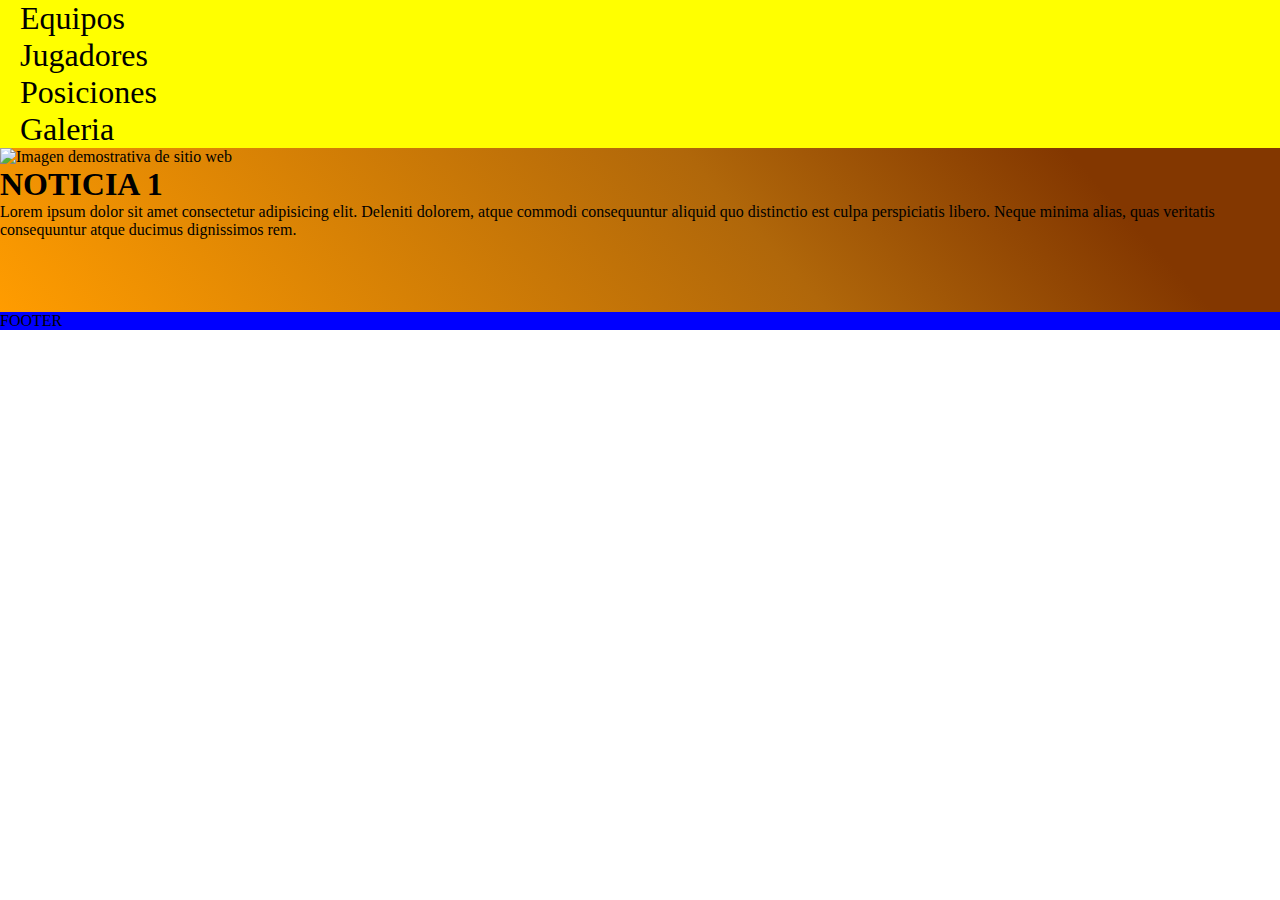
==== pages/productos.html @ 0c7ec922 "Creación de inicio con Grid y diseño responsivo" ====
<!DOCTYPE html>
<html lang="en">
<head>
    <meta charset="UTF-8">
    <meta http-equiv="X-UA-Compatible" content="IE=edge">
    <meta name="viewport" content="width=device-width, initial-scale=1.0">
    <link rel="stylesheet" href="../css/style.css">
    <title>Games</title>
</head>
<body>
    <header class="superior">
        <section class="superior_botonesDerechos">
            <ul>
                
                <ul>
                    
                    <li>
                        <a href="./pages/page-1.html">Equipos</a>
                    </li>
                    
                    <li>
                        <a href="./pages/page-2.html">Jugadores</a>
                    </li>

                    <li>
                        <a href="./pages/page-3.html">Posiciones</a>
                    </li>

                    <li>
                        <a href="./pages/page-4.html">Galeria</a>
                    </li>
                </ul>
            </ul>
        </section>
        <!-- <section class="superior_logo">
            <img src="https://dibujafacil.com/wp-content/uploads/2022/03/Como-Dibujar-Con-El-Ordenador-Facil-Paso-a-Paso.jpg" alt=""  id="Logo" height="50" width="50">
        </section> -->
    </header>
    <main class="main">
        <section class="main_contenido">
            <section class="main_contenido_equipos">
                
                <img src="https://ar.global.nba.com/media/img/teams/00/logos/GSW_logo.png" alt="Imagen demostrativa de sitio web" width="300px" height="250px">
            </section>
            <section class="main_contenido_descripcionEqui">
                <h1>NOTICIA 1</h1>
                <p>Lorem ipsum dolor sit amet consectetur adipisicing elit. Deleniti dolorem, atque commodi consequuntur aliquid quo distinctio est culpa perspiciatis libero. Neque minima alias, quas veritatis consequuntur atque ducimus dignissimos rem.</p>
                <br>
                
                
            </section>
        </section>
        
        
    </main>

    <footer>
        FOOTER
    </footer>

</body>
</html>
---- css/style.css ----
@font-face {
    font-family:"sunday";
    src: url(../assets/fonts/SUNDAY.ttf);
}
/*
Colores de la pagina
.color1 { #d40b2d };
.color2 { #dc849c };
.color3 { #1c448b };
.color4 { #546cac };
.color5 { #a8b7d0 };
 */

*{
    margin: 0;
    padding: 0;
    box-sizing: border-box;
}

#grilla {
    width: 100vw;
    height: 100vh;
    background-color: white;
    display: grid;
    grid-template-rows: .5fr 2fr .5fr;
    grid-template-columns: .5fr 2fr .5fr;
    grid-template-areas:"header header header"
                        "main main main"
                        "footer footer footer";
    grid-column-gap: 10px;
    grid-row-gap: 10px;
}

header {
    background-color: yellow;
    grid-area: header;
}

header nav {
    display:flex;
    flex-wrap: wrap;
    justify-content: center;
    align-items: center;

   
}

#logo {
    margin-left: 40px;
    margin-right: 40px;
    
}

a {
    text-decoration: none;
    color: black;
    font-size: 2em;
    margin-left: 20px;
}

main {
    background-image: linear-gradient(228deg, rgba(131,55,0,1) 15%, rgba(176,103,10,1) 42%, rgba(255,156,0,1) 100%);

    /* background-image: radial-gradient(circle, rgba(131,55,0,1) 15%, rgba(176,103,10,1) 42%, rgba(255,156,0,1) 100%); */

    grid-area: main;
    display: grid;
    grid-template-rows: 1fr .5fr;
    grid-template-columns: 1fr;
    grid-template-areas:"carusel"
                        "info";
    justify-items: center;
    align-items: center;
    
}

#carrusel{
    background-color: orange;
    grid-area: "carrusel";
    margin-top: 50px;
}

#carrusel img:hover{
    height: 450px;
    transition: 1s linear;
}


#carrusel img{
    height: 400px;
    transition: 1s linear;
}


#info{
    background-color: pink;
    grid-area: "info";
    
}

footer {
    background-color: blue;
    /* grid-area: 4/1/4/4; */
    grid-area: footer;
}

@media only screen and (max-width: 1200px) {

}

@media only screen and (max-width: 768px) {
    
}

@media only screen and (max-width: 425px) {
    
    
    header nav {
        display:grid;
        grid-template-columns: 1fr 1fr;
        grid-template-rows: 1fr 1fr;
        grid-template-areas:"logo logo"
                            "btn1 btn2" ;
        justify-items: center;
    }

    #botoneraUno {
        grid-area: btn1;
    }
    
    #botoneraDos {
        grid-area: btn2;
    }

    #logo {
        grid-area: logo;
        
    }
    a {
        font-size: 1em;
    }

    #carrusel img{
        height: 200px;
    }
}
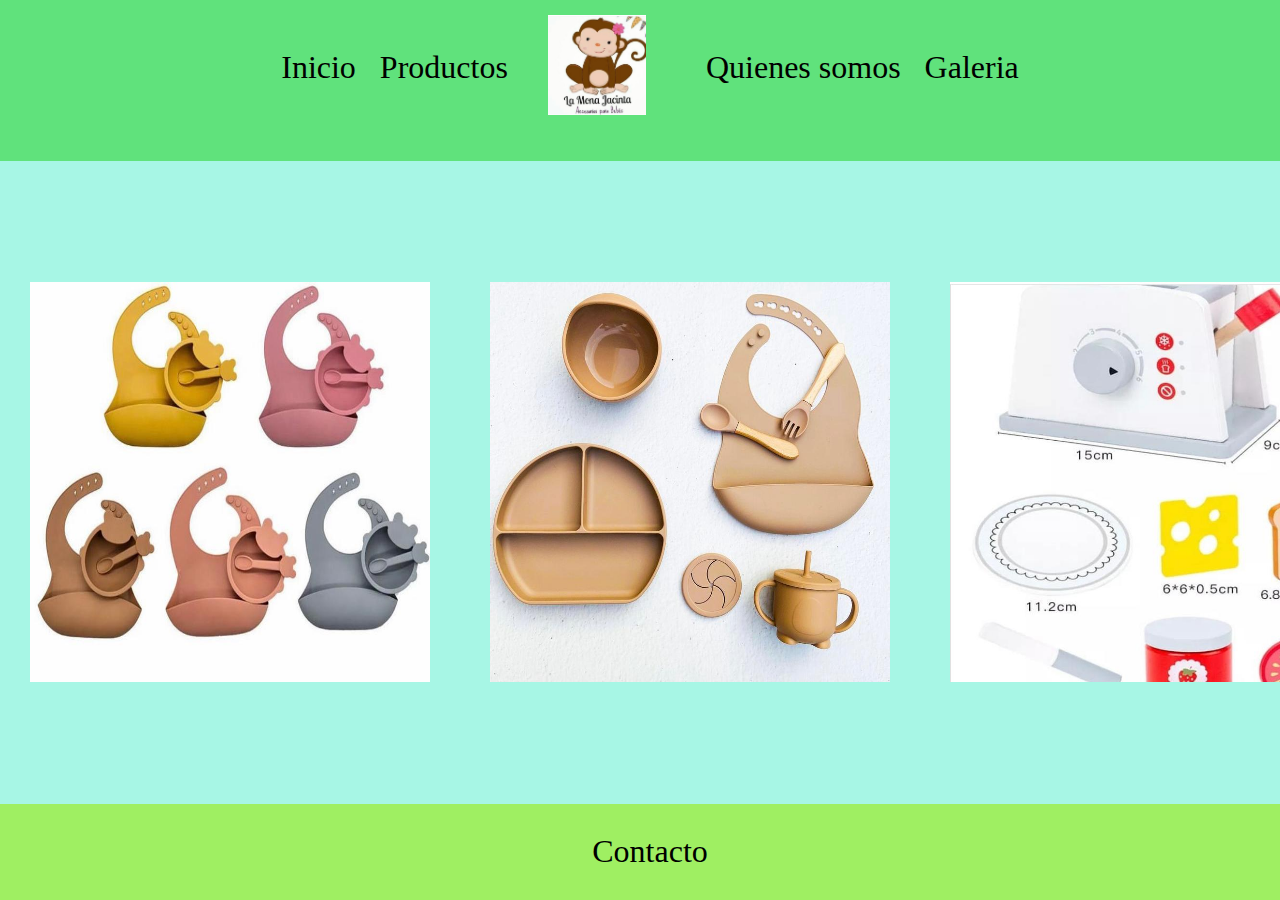
==== commit 0658022d: "Se agrega pagina productos" ====
--- a/pages/productos.html
+++ b/pages/productos.html
@@ -4,59 +4,44 @@
     <meta charset="UTF-8">
     <meta http-equiv="X-UA-Compatible" content="IE=edge">
     <meta name="viewport" content="width=device-width, initial-scale=1.0">
+    <link rel="stylesheet" href="https://cdnjs.cloudflare.com/ajax/libs/animate.css/4.1.1/animate.min.css"/>
+    <link href="https://unpkg.com/aos@2.3.1/dist/aos.css" rel="stylesheet">
     <link rel="stylesheet" href="../css/style.css">
-    <title>Games</title>
+    <title>La Mona Jacinta</title>
 </head>
-<body>
-    <header class="superior">
-        <section class="superior_botonesDerechos">
-            <ul>
-                
-                <ul>
-                    
-                    <li>
-                        <a href="./pages/page-1.html">Equipos</a>
-                    </li>
-                    
-                    <li>
-                        <a href="./pages/page-2.html">Jugadores</a>
-                    </li>
+<body id="grilla">
 
-                    <li>
-                        <a href="./pages/page-3.html">Posiciones</a>
-                    </li>
+    <header>
+        <nav>
+            <div id="botoneraUno">
+                <a href="../index.html">Inicio</a>
+                <a href="../pages/productos.html">Productos</a>
+            </div>
+            <div class="animate__animated animate__bounceInDown" id="logo"><img src="../assets/images/logo.jpeg" alt="Logo Jacinta Mona" height="100px"></div>
+            <div id="botoneraDos">
+                <a href="../pages/quienes-somos.html">Quienes somos</a>
+                <a href="../pages/galeria.html">Galeria</a>
+            </div>
+        </nav>
 
-                    <li>
-                        <a href="./pages/page-4.html">Galeria</a>
-                    </li>
-                </ul>
-            </ul>
+    </header>
+    <main id="main__productos">
+        <section" id="main__productos__section">
+            <img src="../assets/images/producto_1.jpeg" alt="Imagen de preducto 1">
+            <img src="../assets/images/producto_2.jpeg" alt="Imagen de preducto 2">
+            <img src="../assets/images/producto_3.jpeg" alt="Imagen de preducto 3">
+            <img src="../assets/images/producto_4.jpeg" alt="Imagen de preducto 4">
+
         </section>
-        <!-- <section class="superior_logo">
-            <img src="https://dibujafacil.com/wp-content/uploads/2022/03/Como-Dibujar-Con-El-Ordenador-Facil-Paso-a-Paso.jpg" alt=""  id="Logo" height="50" width="50">
-        </section> -->
-    </header>
-    <main class="main">
-        <section class="main_contenido">
-            <section class="main_contenido_equipos">
-                
-                <img src="https://ar.global.nba.com/media/img/teams/00/logos/GSW_logo.png" alt="Imagen demostrativa de sitio web" width="300px" height="250px">
-            </section>
-            <section class="main_contenido_descripcionEqui">
-                <h1>NOTICIA 1</h1>
-                <p>Lorem ipsum dolor sit amet consectetur adipisicing elit. Deleniti dolorem, atque commodi consequuntur aliquid quo distinctio est culpa perspiciatis libero. Neque minima alias, quas veritatis consequuntur atque ducimus dignissimos rem.</p>
-                <br>
-                
-                
-            </section>
-        </section>
-        
-        
+       
     </main>
 
     <footer>
-        FOOTER
+        <a href="../pages/contact.html">Contacto</a>
     </footer>
-
+    <script src="https://unpkg.com/aos@2.3.1/dist/aos.js"></script>
+    <script>
+        AOS.init();
+    </script>
 </body>
 </html>--- a/css/style.css
+++ b/css/style.css
@@ -20,27 +20,31 @@
 #grilla {
     width: 100vw;
     height: 100vh;
-    background-color: white;
+    background-image: url(https://www.protectia.com.ar/wp-content/uploads/2018/06/bebe-durmiendo-con-osito.jpg); 
+    background-size: cover ;
+    background-position: center;
+    background-repeat: no-repeat;
+
     display: grid;
-    grid-template-rows: .5fr 2fr .5fr;
+    grid-template-rows: .5fr 2fr .3fr;
     grid-template-columns: .5fr 2fr .5fr;
     grid-template-areas:"header header header"
                         "main main main"
                         "footer footer footer";
     grid-column-gap: 10px;
-    grid-row-gap: 10px;
+
 }
 
 header {
-    background-color: yellow;
+    background-color: #52e071eb;
     grid-area: header;
 }
 
 header nav {
     display:flex;
-    flex-wrap: wrap;
     justify-content: center;
     align-items: center;
+    margin-top: 15px;
 
    
 }
@@ -59,13 +63,13 @@
 }
 
 main {
-    background-image: linear-gradient(228deg, rgba(131,55,0,1) 15%, rgba(176,103,10,1) 42%, rgba(255,156,0,1) 100%);
-
-    /* background-image: radial-gradient(circle, rgba(131,55,0,1) 15%, rgba(176,103,10,1) 42%, rgba(255,156,0,1) 100%); */
+    
+    
+    background-color: #4cedca7d;
 
     grid-area: main;
     display: grid;
-    grid-template-rows: 1fr .5fr;
+    grid-template-rows: 1fr .2fr;
     grid-template-columns: 1fr;
     grid-template-areas:"carusel"
                         "info";
@@ -75,9 +79,19 @@
 }
 
 #carrusel{
-    background-color: orange;
     grid-area: "carrusel";
     margin-top: 50px;
+    margin-bottom: 10px;
+    display: grid;
+    justify-items: center;
+    align-items: center;
+}
+
+#carrusel h1{
+    font-size: 50px;
+    margin-bottom: 40px;
+    font-family: 'Roboto', sans-serif;
+    color: #2488ede3;
 }
 
 #carrusel img:hover{
@@ -93,16 +107,47 @@
 
 
 #info{
-    background-color: pink;
+    background-color: #2488ed82;
     grid-area: "info";
-    
+    display: flex;
+    margin-left: 25%;
+    margin-right: 25%;
 }
 
 footer {
-    background-color: blue;
-    /* grid-area: 4/1/4/4; */
+    background-color: #92ed4ce0;
+    display:flex;
+    justify-content: center;
+    align-items: center;
     grid-area: footer;
 }
+
+#main__productos{
+    background-color: #4cedca7d;
+
+    grid-area: main;
+    display: flex;
+    grid-template-rows: 1fr;
+    grid-template-columns: 1fr 1fr;
+    grid-template-areas:"imagenes imagenes";
+    justify-items: center;
+    align-items: center;
+}
+#main__productos__section{
+    grid-area: imagenes;
+    display: flex;
+    justify-items: center;
+    align-items: center;
+}
+
+#main__productos__section img{
+    display: flex;
+    margin: 30px;
+    width: 400px;
+    height: 400px;
+}
+
+
 
 @media only screen and (max-width: 1200px) {
 
@@ -117,11 +162,12 @@
     
     header nav {
         display:grid;
-        grid-template-columns: 1fr 1fr;
+        grid-template-columns: 1.5fr 1.5fr;
         grid-template-rows: 1fr 1fr;
         grid-template-areas:"logo logo"
                             "btn1 btn2" ;
         justify-items: center;
+        margin-top: 5px;
     }
 
     #botoneraUno {
@@ -138,6 +184,7 @@
     }
     a {
         font-size: 1em;
+        margin-left: 5px;
     }
 
     #carrusel img{
